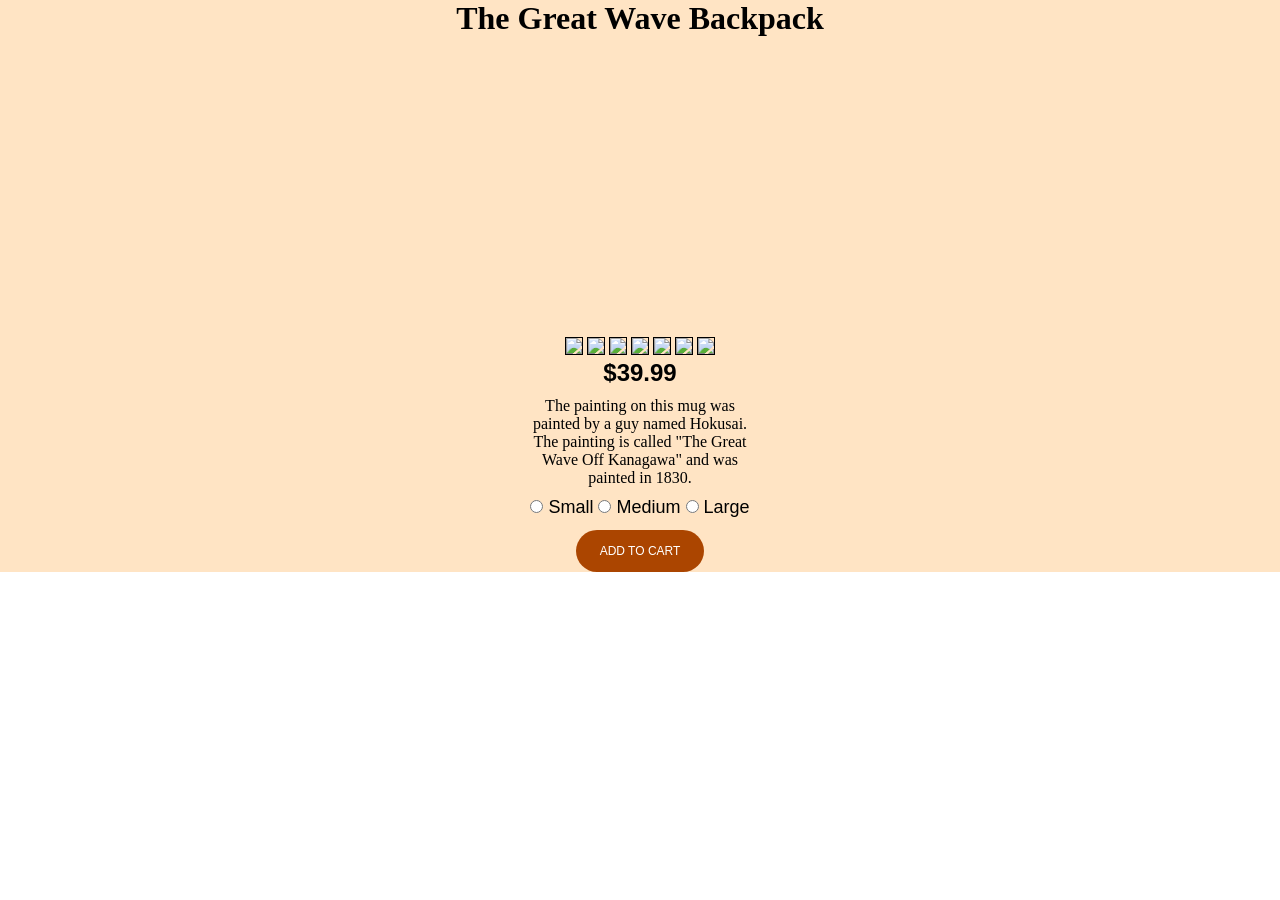
==== GreatWaveBackpack.html @ afb73709 "Add files via upload Stuff" ====
<!DOCTYPE html>
<html>
    <head>
        <title>Great Wave Backpack</title>
        <script src="https://ajax.googleapis.com/ajax/libs/jquery/3.5.1/jquery.min.js">
        </script>
        <link rel="stylesheet" href="/style.css" />
        <link rel="stylesheet" href="https://cdn.snipcart.com/themes/v3.0.30/default/snipcart.css" />
    </head>
    <body>
        <div class="product-detail">
            <section>
                <h1>
               The Great Wave Backpack
                </h1>
                <div class="photo-gallery">
                    <div class="primary-photo center" style="background-image: url(/images/GreatWaveBackpack/WaveBackpackMain.jpg)"> 
                    </div>
                    <img src="/images/GreatWaveBackpack/WaveBackpackMain.jpg">
                    <img src="/images/GreatWaveBackpack/WaveBackpackMain2.jpg">
                    <img src="/images/GreatWaveBackpack/WaveBackpackMain3.jpg">
                    <img src="/images/GreatWaveBackpack/WaveBackpackLeft.jpg">
                    <img src="/images/GreatWaveBackpack/WaveBackpackRight.jpg">
                    <img src="/images/GreatWaveBackpack/WaveBackpackBottom.jpg">
                     <img src="/images/GreatWaveBackpack/WaveBackpackBack.jpg">
                </div>
            </section>
            <section>
                <h2>
                    $39.99
                </h2>
                <p>
                    The painting on this mug was painted by a guy named Hokusai. The painting is called "The Great Wave Off Kanagawa" and was painted in 1830.
                </p>
                <form>
                    <label>
                        <input type="radio" name="size" value="small">
                        Small
                    </label>
                    <label>
                        <input type="radio" name="size" value="medium">
                        Medium
                    </label>
                    <label>
                        <input type="radio" name="size" value="large">
                        Large
                    </label>
                    <div class="dropdown">
                        <a class="snipcart-add-item"
                            href="#"
                          data-item-id="starry-night"   
                          data-item-price="79.99"
                          data-item-url="/paintings/starry-night"
                          data-item-description="High-quality replica of The Starry Night by the Dutch post-impressionist painter Vincent van Gogh."
                          data-item-image="/assets/images/starry-night.jpg"
                          data-item-name="The Starry Night">
                        Add To Cart  
                        </a>
                    </div>
                </form>
            </section>
        </div>
        
        <script async src="https://cdn.snipcart.com/themes/v3.0.30/default/snipcart.js"></script>
        <div hidden id="snipcart" data-api-key="MDhjY2JmMzAtOTkyOS00NTA1LThiODMtNGRiZjFiNjczMjcxNjM3NDgzOTY3MTg4NjQ4NzY1"></div>
        <div hidden id="snipcart" data-api-key="<API_KEY>" data-donfig-modal-style="side"></div>
        
    </body>
    <script type="text/javascript">
        $( ".photo-gallery > img" ).click(function() {
        var imgSrc= $(this).attr("src");
        $('.primary-photo').attr('style',"background-image: url("+imgSrc+");");
        });
    </script>
</html>
---- style.css ----
* {
    padding: 0;
    margin: 0;
    box-sizing: border-box;
} 
html, body {
    height: 100%;
    
}
.banner {
    position: relative;
    background: #ff1166 url(/images/TheGreatWaveOffKanagawa.jpg
    );
    height: 100%;
    background-repeat: no-repeat;
    background-size: cover;
    background-position: center;
    text-align: center;
    white-space: nowrap;
}
.banner:before {
    content: '\00a0';
    display: inline-block;
    height: 100%;
    width: 0px;
    vertical-align: middle;
}
.banner:after {
    content: '\00a0';
    display: block;
    position: absolute;
    left: 0px;
    top: 0px;
    width: 100%;
    height: 100%;
    background: rgba(0,0,0,.5)
}
.banner > hgroup {
    position: relative;
    display: inline-block;
    max-width: 720px;
    margin: 0 auto;
    vertical-align: middle;
    white-space: normal;
    z-index: 100;
}
.banner > hgroup > h1 {
    color: #fff;
    font: 900 48px/60px arial;
    font-family: monospace;
    text-transform: uppercase;
    text-shadow: 0px 2px 3px rgba(0,0,0,.25);
}
.banner > hgroup > h2 {
    color: #fff;
    font: 100 30px/36px arial;
    font-family: monospace;
    text-transform: capitalize;
    text-shadow: 0px 2px 3px(0,0,0,.25);
}
.banner > hgroup > a {
    display: inline-block;
    background-color: #23395d;
    border-radius: 24px;
    margin: 12px 0 0 0;
    padding: 9px 24px;
    color: #fff;
    font: 500 24px/36px arial;
    text-transform: uppercase;
    text-decoration: none;
}
.banner > hgroup > a:hover {
    background: #3f5277;
}







ul.product-list {
    columns: 300px 3;
    column-gap: 15px;
    padding: 15px;
    background-color: burlywood;
}
ul.product-list > li {
    display: block;
    position: relative;
    border-style: groove;
    border-width: thick;
    border-color: #155084;
    text-align: center;
    background-color: azure;
    margin: 0 0 15px 0;
    
    -webkit-column-break-inside: avoid;
          page-break-inside: avoid;
               break-inside: avoid;

}
ul.product-list > li:hover .image {
    opacity: 0.9;
    cursor: pointer;
    
    *width: 250px;
    *height: 250px;
    *margin: -7px auto;
    *background-size: 250px 250px;
    *transition: 0.8s;
}
ul.product-list > middle
ul.product-list > li > img {
    max-width: 100%;
    border-style: none;
    width: 25%;
    vertical-align: middle;
    
    *border-style: none;
    *width: 25%;
} 
ul.product-list > li > img:hover {
   position: relative;
}
ul.product-list > li > .image {
    vertical-align: middle;
    height: 100%;
    border-style: none;
    width: 50%;
    height: 240px;
    margin: 0 auto;
    background-position: center;
    background-repeat: no-repeat;
    background-size: cover;
    
    
} 
ul.product-list > li > hgroup {
    border-style: none;
    display: inline-block;
    vertical-align: middle;
    text-align: center;
    width: 100%;
    flex-basis: 15%;
    line-height: 180%;
    
    *border-style: none;
    *text-align: center;
    *width: 25%; 
    *line-height: 180%;
    font-family: arial;
    
    
    *background: blue;
    
}
ul.product-list > li > hgroup > h3 {
    font-family: cursive;
}
ul.product-list > li > hgroup > h4 {
    
}
ul.product-list > li > hgroup > h5 {
    
}
ul.product-list > li > span {
    position: absolute;
    bottom: 0px;
    right: 0px;
    background-color: azure;
    padding: 3px 4px;
    border-radius: 45%;
}



ul.product-list > li:nth-of-type(odd) {
    border-style: groove;
    background-color: bisque;
    height: 250px;
    white-space: nowrap;
}
ul.product-list > li:nth-of-type(odd) > .image {
    display: inline-block;
    border-style: none;
    width: 50%;
}
ul.product-list > li:nth-of-type(odd) > hgroup {
    border-style: none;
    text-align: center;
    width: 50%; 
    margin: 0 0 0 -.25em;
    line-height: 180%;
    white-space: normal;
}
ul.product-list > li:nth-of-type(odd) > hgroup > h3 {
    
}
ul.product-list > li:nth-of-type(odd) > hgroup > h4 {
    
}
ul.product-list > li:nth-of-type(odd) > hgroup > h5 {
    
}
ul.product-list > li:nth-last-of-type(odd) > span {
    background-color: bisque;
    padding: 3px 4px;
    border-radius: 45%;
}



@media all and (max-width: 820px) {
    
    ul.product-list {
        width: 100%;
        float: none;
    }
}
    
@media all and (min-width: 821px) {
    
    ul.product-list > li {
        background-color: bisque;
    }
    ul.product-list > li > span {
        background-color: bisque;
    }
}

@media all and (min-width: 821px) {
    
    ul.product-list > li:nth-of-type(odd) {
        background-color: azure;
    }
    ul.product-list > li:nth-last-of-type(odd) > span {
        background-color: azure;
    }
}
    
    
    
    
 
.product-detail {
    
}
.product-detail > section {
    background-color: bisque;
    text-align: center;
}
.product-detail > section > h1 {
    font-family: cursive;
    font-size: 200%;
}
.product-deatil > section > .photo-gallery {
    
}
.product-detail > section > .photo-gallery > .primary-photo {
    background-image: url(images/monalisa.jpg);
    height: 300px;
    background-size: cover;
}
.product-detail > section > .photo-gallery > .center {
    display: block;
    margin-left: auto;
    margin-right: auto;
    width: 25%;
}
.product-detail > section > .photo-gallery > img {
    height: 75px;
    border: solid 1px;
}
.product-detail > section > h2 {
    font-family: arial;
}
.product-detail > section > p {
    width: 250px;
    margin-left: auto;
    margin-right: auto;
    padding: 10px;
}
.product-detail > section > form {
    
}
.product-detail > section > form > label {
    font-size: 18px;
    font-family: arial;
}
.product-detail > section > form > label > input {
    
}
.dropdown {
    
}
.dropdown > a {
    display: inline-block;
    background-color: #ab4500;
    border-radius: 24px;
    margin: 12px 0 0 0;
    padding: 9px 24px;
    color: #fff;
    font: 50 12px/24px arial;
    text-transform: uppercase;
    text-decoration: none;
}
@media all and (min-width: 821px) {
    .product-detail > section {
        
    }
}
@media all and (min-width: 821px) {
    .product-detail > section {
        
    }
}
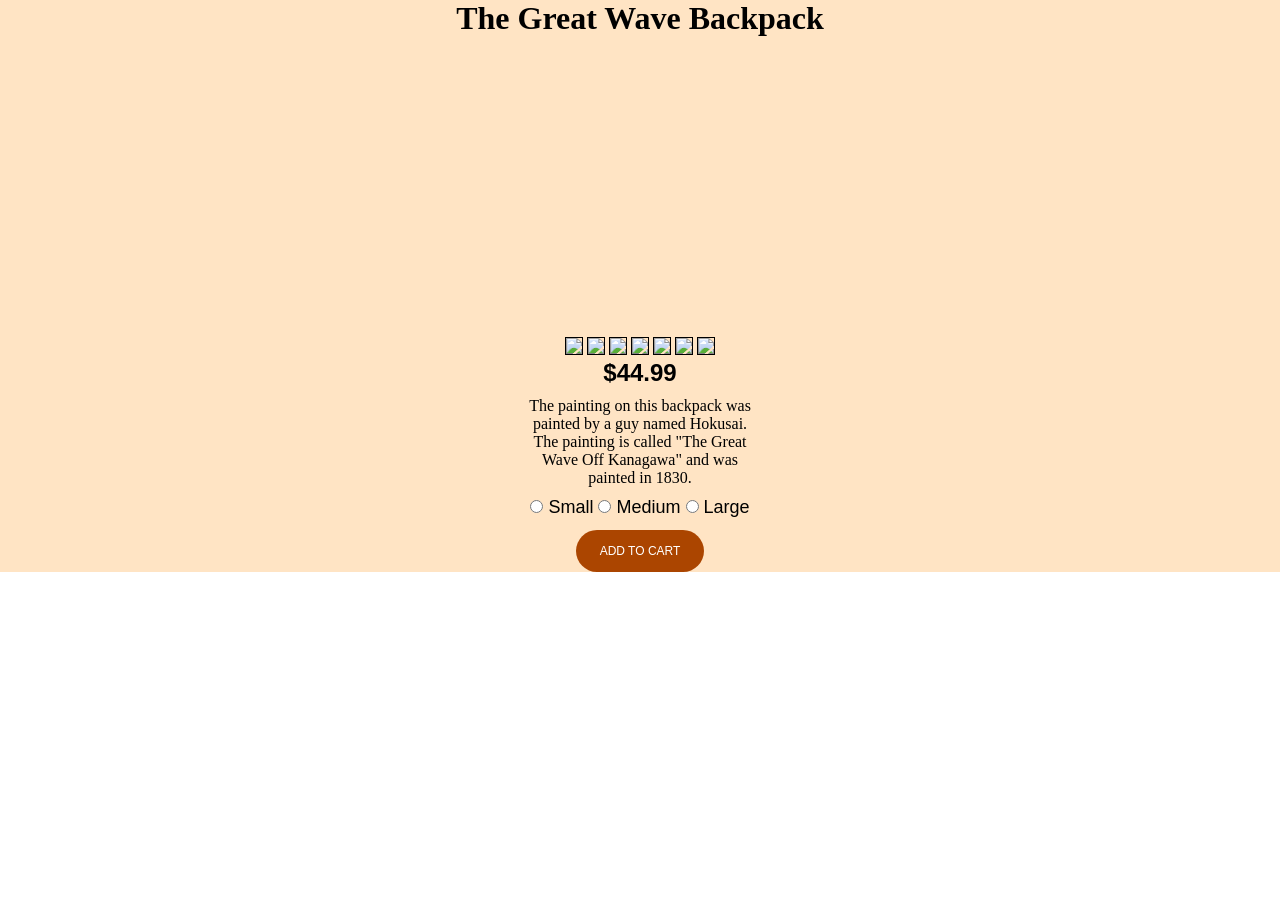
==== commit 75628eca: "Add files via upload" ====
--- a/GreatWaveBackpack.html
+++ b/GreatWaveBackpack.html
@@ -27,10 +27,10 @@
             </section>
             <section>
                 <h2>
-                    $39.99
+                    $44.99
                 </h2>
                 <p>
-                    The painting on this mug was painted by a guy named Hokusai. The painting is called "The Great Wave Off Kanagawa" and was painted in 1830.
+                    The painting on this backpack was painted by a guy named Hokusai. The painting is called "The Great Wave Off Kanagawa" and was painted in 1830.
                 </p>
                 <form>
                     <label>
--- a/style.css
+++ b/style.css
@@ -100,7 +100,12 @@
                break-inside: avoid;
 
 }
-ul.product-list > li:hover .image {
+ul.product-list > li > a {
+    display: block;
+    text-decoration: none;
+    color: #000;
+}
+ul.product-list > li:hover > a > .image {
     opacity: 0.9;
     cursor: pointer;
     
@@ -111,7 +116,7 @@
     *transition: 0.8s;
 }
 ul.product-list > middle
-ul.product-list > li > img {
+ul.product-list > li > a > img {
     max-width: 100%;
     border-style: none;
     width: 25%;
@@ -120,10 +125,10 @@
     *border-style: none;
     *width: 25%;
 } 
-ul.product-list > li > img:hover {
+ul.product-list > li > a > img:hover {
    position: relative;
 }
-ul.product-list > li > .image {
+ul.product-list > li > a > .image {
     vertical-align: middle;
     height: 100%;
     border-style: none;
@@ -136,7 +141,7 @@
     
     
 } 
-ul.product-list > li > hgroup {
+ul.product-list > li > a > hgroup {
     border-style: none;
     display: inline-block;
     vertical-align: middle;
@@ -150,21 +155,25 @@
     *width: 25%; 
     *line-height: 180%;
     font-family: arial;
+    font-size: 20px;
     
     
     *background: blue;
     
 }
-ul.product-list > li > hgroup > h3 {
-    font-family: cursive;
-}
-ul.product-list > li > hgroup > h4 {
-    
-}
-ul.product-list > li > hgroup > h5 {
-    
-}
-ul.product-list > li > span {
+
+ul.product-list > li > a > hgroup > h3 {
+    font-family: monospace;
+    font-size: 30px
+        color: #000;
+}
+ul.product-list > li > a > hgroup > h4 {
+    
+}
+ul.product-list > li > a > hgroup > h5 {
+    
+}
+ul.product-list > li > a > span {
     position: absolute;
     bottom: 0px;
     right: 0px;
@@ -181,12 +190,12 @@
     height: 250px;
     white-space: nowrap;
 }
-ul.product-list > li:nth-of-type(odd) > .image {
+ul.product-list > li:nth-of-type(odd) > a > .image {
     display: inline-block;
     border-style: none;
     width: 50%;
 }
-ul.product-list > li:nth-of-type(odd) > hgroup {
+ul.product-list > li:nth-of-type(odd) > a > hgroup {
     border-style: none;
     text-align: center;
     width: 50%; 
@@ -194,16 +203,16 @@
     line-height: 180%;
     white-space: normal;
 }
-ul.product-list > li:nth-of-type(odd) > hgroup > h3 {
-    
-}
-ul.product-list > li:nth-of-type(odd) > hgroup > h4 {
-    
-}
-ul.product-list > li:nth-of-type(odd) > hgroup > h5 {
-    
-}
-ul.product-list > li:nth-last-of-type(odd) > span {
+ul.product-list > li:nth-of-type(odd) > a > hgroup > h3 {
+    
+}
+ul.product-list > li:nth-of-type(odd) > a > hgroup > h4 {
+    
+}
+ul.product-list > li:nth-of-type(odd) > a > hgroup > h5 {
+    
+}
+ul.product-list > li:nth-last-of-type(odd) > a > span {
     background-color: bisque;
     padding: 3px 4px;
     border-radius: 45%;
